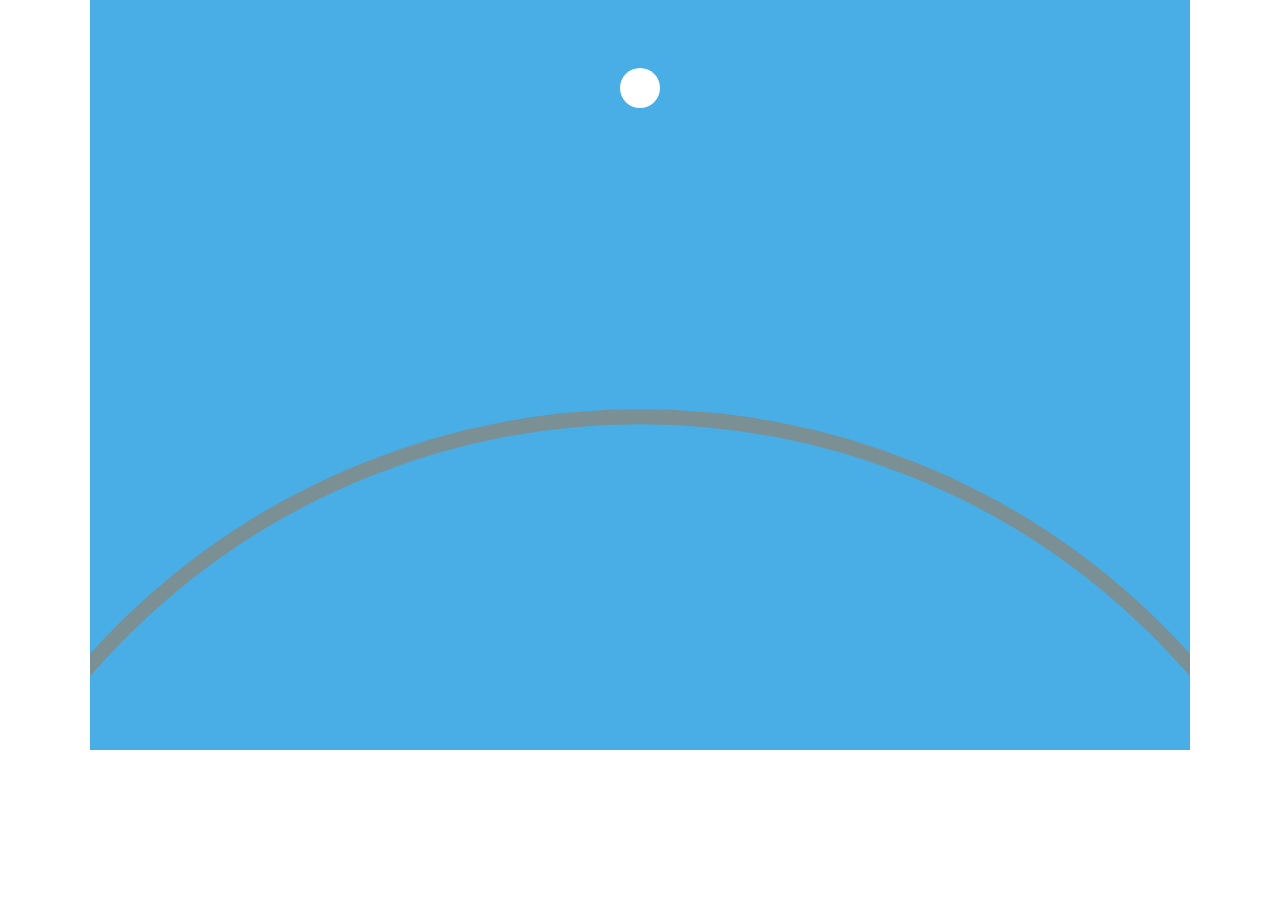
==== platform.html @ 8191cdad "Update platform.html" ====
<!DOCTYPE html>
<html>
  <head>
    <meta charset="utf-8">
    <title>Sunset</title>
    <style>
      * { padding: 0; margin: 0; }
      canvas { display: block; margin: 0 auto; }
    </style>
  </head>
  <body>
    <canvas id="myCanvas" width="1100" height="750"></canvas>
    <script>
      var canvas = document.getElementById("myCanvas");
      var ctx = canvas.getContext("2d");
      var canvasWidth = 1100;
      var canvasHeight = 750;

      var sunRad = 20;
      var sunX = canvasWidth / 2;
      var sunY = sunRad;
      var sunset = 0;

      var gameOver = false;

      function getRandomInt(min, max) {
        min = Math.ceil(min);
        max = Math.floor(max);
        return Math.floor(Math.random() * (max - min)) + min;
      }

      function distance(x1, y1, x2, y2) {
        return Math.sqrt( (x1-x2)*(x1-x2) + (y1-y2)*(y1-y2) );
      }

      var stars = [];
      var twinkle = 0;
      var falling = 0;
      for (let star = 0; star < 800; star++) {
        let starX = getRandomInt(0, canvasWidth);
        let starY = getRandomInt(-canvasHeight, 2 * canvasHeight / 3);
        let starRad = getRandomInt(1,3);
        let starSpeed = getRandomInt(4,15);
        stars.push([starX, starY, starRad, starSpeed]);
      }

      var red = 85;
      var green = 200;
      var blue = 255;

      function draw() {

        sunset += 1;

        if (sunset === 5 && blue > 40) {
          red -= 1;
          green -= 2;
          blue -= 2;
          sunset = 0;
        }

        if (sunY < (800)) {
          sunY += 1;
        } else {
          gameOver = true;
        }

        ctx.fillStyle = `rgb(${red},${green},${blue})`;
        ctx.fillRect(0,0,canvasWidth,canvasHeight);
        //
        // ctx.fillStyle = "rgb(6,76,6)";
        // ctx.fillRect(0,400,900,200);

        // for (let x = (sunX - 150); x < (sunX + 150); x++) {
        //   for (let y = (sunY - 150); y < (sunY + 150); y++) {
        //     dist = Math.ceil(distance(sunX, sunY, x, y));
        //     ctx.fillStyle = `rgb(${red - dist + 150},${green},${blue})`;
        //     ctx.fillRect(x,y,1,1)
        //   }
        // }

        // for (let dist = 300; dist >= 0; dist--) {

        // ctx.fillStyle = "purple";
        // ctx.beginPath();
        // ctx.arc(sunX, sunY, 502, 0, 2 * Math.PI);
        // ctx.fill();
        if (blue < 150) {

          twinkle += 1;

          if (twinkle === 20 && !gameOver) {
            // for (let num = 0; num < 2; num++) {
              let idx = getRandomInt(0,stars.length);
              if (stars[idx][2] === 0) {
                stars[idx][2] = 1;
              } else if (stars[idx][2] === 1) {
                stars[idx][2] = getRandomInt(0,3);
              } else if (stars[idx][2] === 2) {
                stars[idx][2] = 1;
              }
            // }
            twinkle = 0;
          }

          stars.forEach((star) => {
            // let stardist = distance(star[0],star[1],sunX, sunY);
            // ctx.fillStyle = `rgba(255,255,255,${stardist/1000})`;
            ctx.fillStyle = "white";
            ctx.beginPath();
            ctx.arc(star[0], star[1], star[2], 0, 2 * Math.PI);
            ctx.fill();
          });
        }

        let dist = 450;
        let tempRed;
        let tempGreen;
        
        while (dist >= 0 && (tempRed - 5 > red && tempGreen - 5 > green)) {

          let tempRed = red - dist + Math.floor(300*sunY/500);
          if (tempRed < red) {
            tempRed = red;
          }
          let tempGreen = green - dist + Math.floor(175*sunY/500);
          if (tempGreen < green) {
            tempGreen = green;
          }
          // let tempBlue = blue + dist + Math.floor(200*sunY/500);
          // if (tempBlue < blue) {
          //   tempBlue = blue;
          // }
          ctx.fillStyle = `rgb(${tempRed},${tempGreen},${blue})`;
          ctx.beginPath();
          ctx.arc(sunX, sunY, dist, 0, 2 * Math.PI);
          ctx.fill();

          dist -= 3;
        }

        ctx.fillStyle = "white";
        ctx.beginPath();
        ctx.arc(sunX, sunY, sunRad, 0, 2 * Math.PI);
        ctx.fill();

        if (gameOver && twinkle > 500) {
          // stars[falling][1] += 15;
          // if (stars[falling][1] > canvasHeight + 5) {
          //   falling += 1;
          // }
          stars.forEach((star) => {
            star[1] += star[3];
          });
        }

        ctx.strokeStyle = "#7b9095";
        ctx.lineWidth = 15;
        ctx.beginPath();
        ctx.arc(canvasWidth / 2, canvasHeight + 400, canvasWidth * 2/3, Math.PI, 2 * Math.PI)
        ctx.stroke();
      }

      setInterval(draw, 10);

    </script>
  </body>
</html>
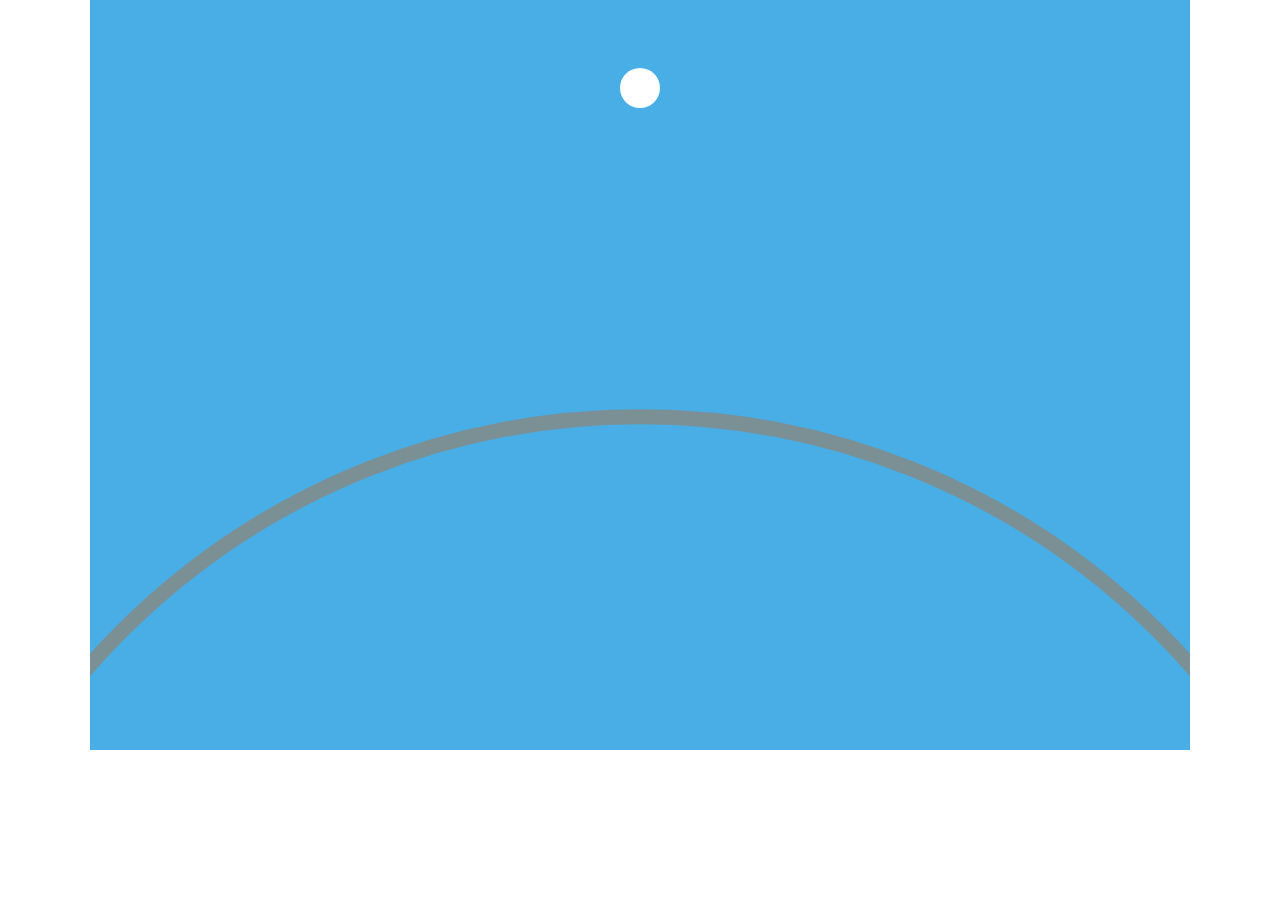
==== commit 7cc6102a: "Update platform.html" ====
--- a/platform.html
+++ b/platform.html
@@ -114,16 +114,16 @@
         }
 
         let dist = 450;
-        let tempRed;
-        let tempGreen;
+        let tempRed = 255;
+        let tempGreen = 255;
         
         while (dist >= 0 && (tempRed - 5 > red && tempGreen - 5 > green)) {
 
-          let tempRed = red - dist + Math.floor(300*sunY/500);
+          tempRed = red - dist + Math.floor(300*sunY/500);
           if (tempRed < red) {
             tempRed = red;
           }
-          let tempGreen = green - dist + Math.floor(175*sunY/500);
+          tempGreen = green - dist + Math.floor(175*sunY/500);
           if (tempGreen < green) {
             tempGreen = green;
           }
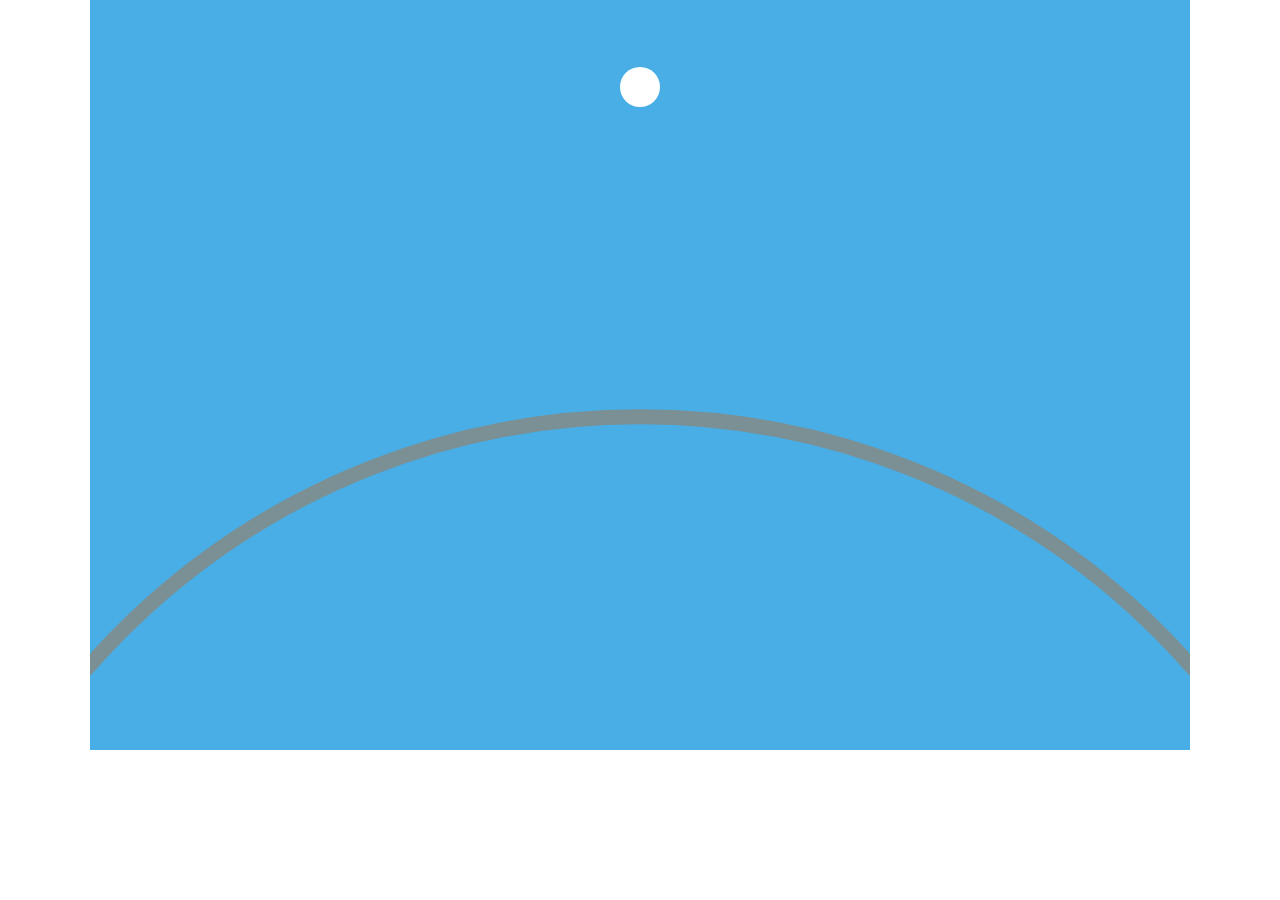
==== commit 9f1108ed: "Update platform.html" ====
--- a/platform.html
+++ b/platform.html
@@ -48,6 +48,16 @@
       var green = 200;
       var blue = 255;
 
+      function skyColored(r, g) {
+        let redDiff = Math.abs(red - r);
+        let greenDiff = Math.abs(green - g);
+        if (redDiff > 5 && greenDiff > 5) {
+          return false;
+        } else {
+          return true;
+        }
+      }
+      
       function draw() {
 
         sunset += 1;
@@ -117,7 +127,7 @@
         let tempRed = 255;
         let tempGreen = 255;
         
-        while (dist >= 0 && (tempRed - 5 > red && tempGreen - 5 > green)) {
+        while (dist >= 0 && !skyColored(tempRed, tempGreen)) {
 
           tempRed = red - dist + Math.floor(300*sunY/500);
           if (tempRed < red) {
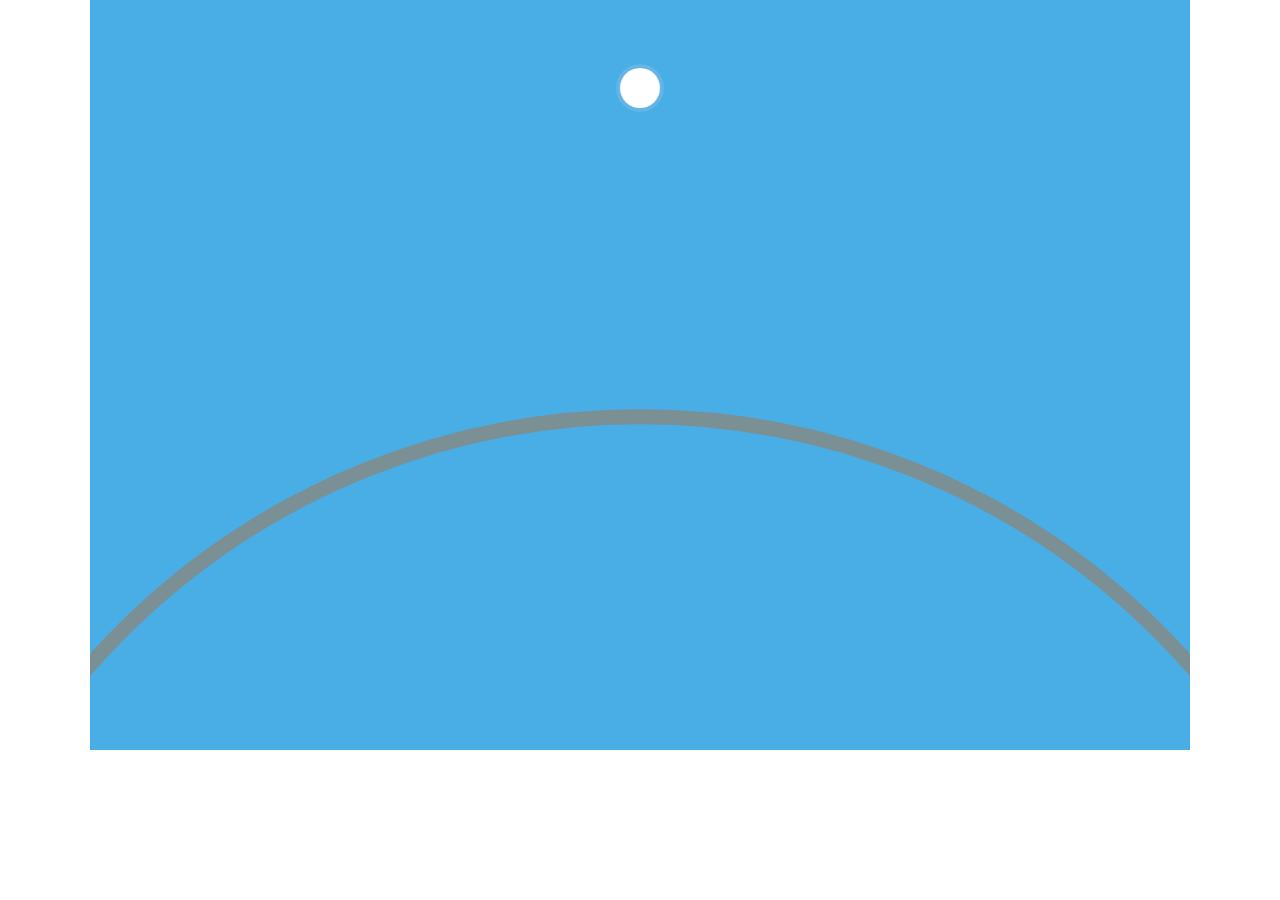
==== commit 2586d7c1: "Update platform.html" ====
--- a/platform.html
+++ b/platform.html
@@ -127,7 +127,7 @@
         let tempRed = 255;
         let tempGreen = 255;
         
-        while (dist >= 0 && !skyColored(tempRed, tempGreen)) {
+        while (dist >= 0) {
 
           tempRed = red - dist + Math.floor(300*sunY/500);
           if (tempRed < red) {
@@ -141,10 +141,12 @@
           // if (tempBlue < blue) {
           //   tempBlue = blue;
           // }
-          ctx.fillStyle = `rgb(${tempRed},${tempGreen},${blue})`;
-          ctx.beginPath();
-          ctx.arc(sunX, sunY, dist, 0, 2 * Math.PI);
-          ctx.fill();
+          if (!skyColored(tempRed, tempGreen)) {
+            ctx.fillStyle = `rgb(${tempRed},${tempGreen},${blue})`;
+            ctx.beginPath();
+            ctx.arc(sunX, sunY, dist, 0, 2 * Math.PI);
+            ctx.fill();
+          }
 
           dist -= 3;
         }
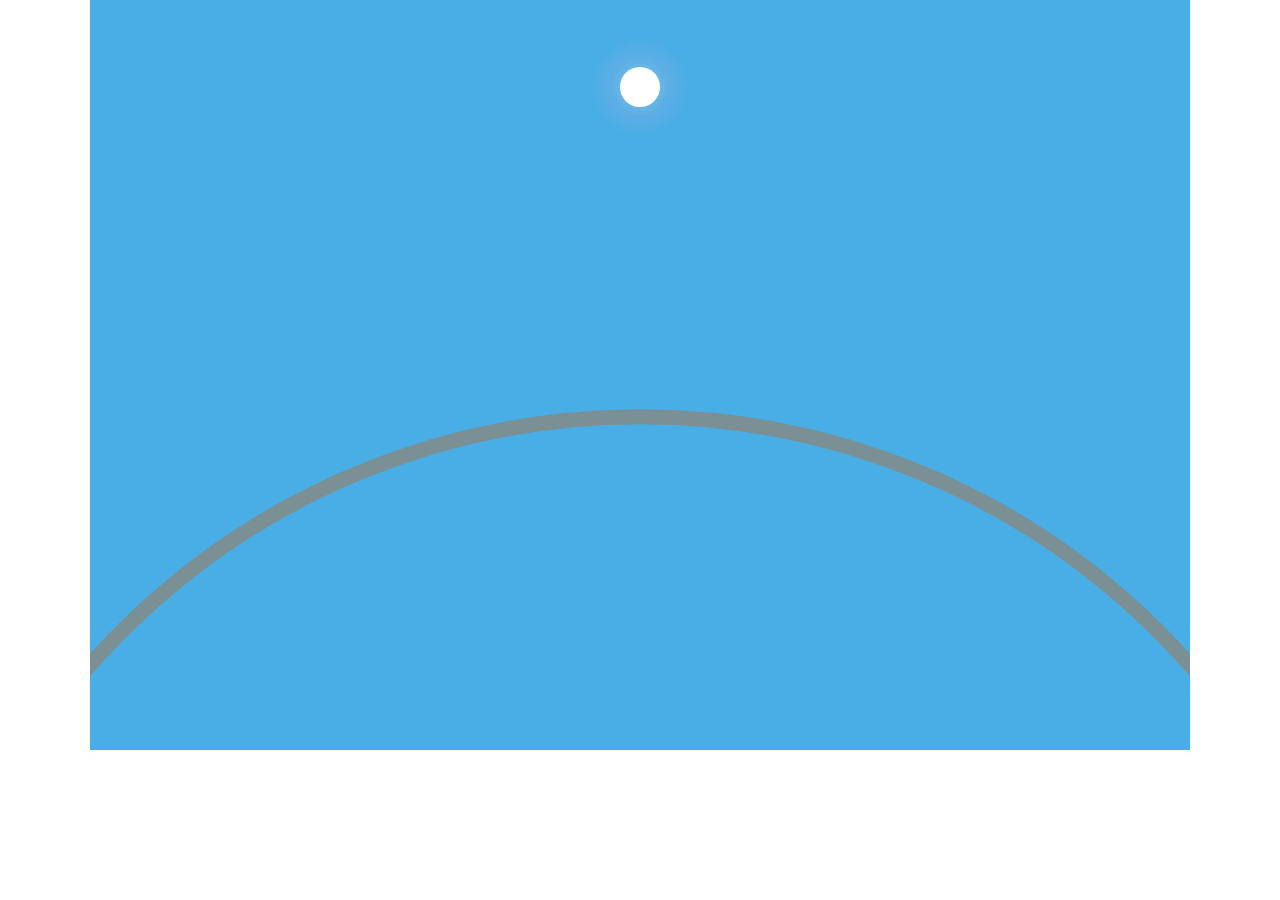
==== commit b21d3f65: "Update platform.html" ====
--- a/platform.html
+++ b/platform.html
@@ -51,10 +51,10 @@
       function skyColored(r, g) {
         let redDiff = Math.abs(red - r);
         let greenDiff = Math.abs(green - g);
-        if (redDiff > 5 && greenDiff > 5) {
+        if (redDiff === 0 && greenDiff === 0) {
+          return true;
+        } else {
           return false;
-        } else {
-          return true;
         }
       }
       
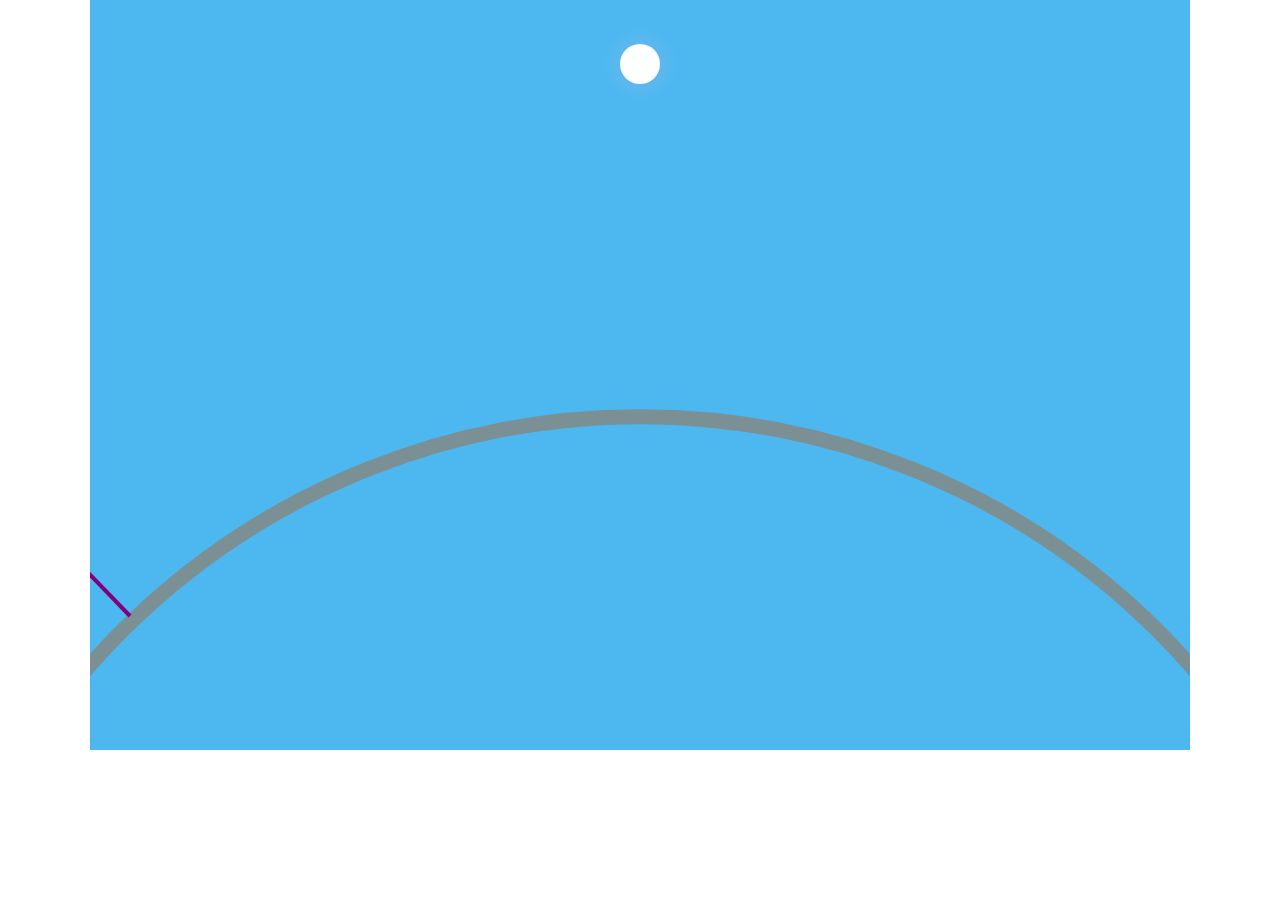
==== commit 1912490c: "Changed JS game" ====
--- a/platform.html
+++ b/platform.html
@@ -21,12 +21,35 @@
       var sunY = sunRad;
       var sunset = 0;
 
+      var dudeX = 40;
+      var dudeHeight = 75;
+      var dudeDx = 1;
+      var walkSpeed = 2;
+
+      var rightPressed = false;
+      var leftPressed = false;
+      var upPressed = false;
+      var downPressed = false;
+      var spacePressed = false;
+
+      var jumping = false;
+      var jumpHeight = 0;
+      var jumpSpeed = 2;
+      var maxJump = 80;
+
+      var gameStarting = true;
       var gameOver = false;
 
       function getRandomInt(min, max) {
         min = Math.ceil(min);
         max = Math.floor(max);
         return Math.floor(Math.random() * (max - min)) + min;
+      }
+
+      function negOrPos() {
+        let nums = [-1, 1];
+        let idx = getRandomInt(0,2);
+        return nums[idx];
       }
 
       function distance(x1, y1, x2, y2) {
@@ -38,10 +61,11 @@
       var falling = 0;
       for (let star = 0; star < 800; star++) {
         let starX = getRandomInt(0, canvasWidth);
-        let starY = getRandomInt(-canvasHeight, 2 * canvasHeight / 3);
+        let starY = getRandomInt(-canvasHeight, canvasHeight);
         let starRad = getRandomInt(1,3);
-        let starSpeed = getRandomInt(4,15);
-        stars.push([starX, starY, starRad, starSpeed]);
+        let dX = getRandomInt(8,15) * negOrPos();
+        let dY = getRandomInt(2,5) * negOrPos();
+        stars.push({starX: starX, starY: starY, starRad: starRad, dX: dX, dY: dY});
       }
 
       var red = 85;
@@ -57,7 +81,7 @@
           return false;
         }
       }
-      
+
       function draw() {
 
         sunset += 1;
@@ -69,11 +93,11 @@
           sunset = 0;
         }
 
-        if (sunY < (800)) {
+        // if (sunY < (800)) {
           sunY += 1;
-        } else {
-          gameOver = true;
-        }
+        // } // else {
+        //   gameOver = true;
+        // }
 
         ctx.fillStyle = `rgb(${red},${green},${blue})`;
         ctx.fillRect(0,0,canvasWidth,canvasHeight);
@@ -99,16 +123,18 @@
 
           twinkle += 1;
 
-          if (twinkle === 20 && !gameOver) {
+          if (twinkle === 3 && !gameOver) {
             // for (let num = 0; num < 2; num++) {
               let idx = getRandomInt(0,stars.length);
-              if (stars[idx][2] === 0) {
-                stars[idx][2] = 1;
-              } else if (stars[idx][2] === 1) {
-                stars[idx][2] = getRandomInt(0,3);
-              } else if (stars[idx][2] === 2) {
-                stars[idx][2] = 1;
+              let star = stars[idx];
+              if (star.starRad === 0) {
+                star.starRad = 1;
+              } else if (star.starRad === 1) {
+                star.starRad = getRandomInt(0,3);
+              } else if (star.starRad === 2) {
+                star.starRad = 1;
               }
+
             // }
             twinkle = 0;
           }
@@ -118,7 +144,7 @@
             // ctx.fillStyle = `rgba(255,255,255,${stardist/1000})`;
             ctx.fillStyle = "white";
             ctx.beginPath();
-            ctx.arc(star[0], star[1], star[2], 0, 2 * Math.PI);
+            ctx.arc(star.starX, star.starY, star.starRad, 0, 2 * Math.PI);
             ctx.fill();
           });
         }
@@ -126,7 +152,8 @@
         let dist = 450;
         let tempRed = 255;
         let tempGreen = 255;
-        
+        let trans = 0.03;
+
         while (dist >= 0) {
 
           tempRed = red - dist + Math.floor(300*sunY/500);
@@ -142,13 +169,16 @@
           //   tempBlue = blue;
           // }
           if (!skyColored(tempRed, tempGreen)) {
-            ctx.fillStyle = `rgb(${tempRed},${tempGreen},${blue})`;
+            ctx.fillStyle = `rgba(${tempRed},${tempGreen},${blue}, ${trans})`;
             ctx.beginPath();
             ctx.arc(sunX, sunY, dist, 0, 2 * Math.PI);
             ctx.fill();
           }
 
           dist -= 3;
+          if (trans < 1) {
+            trans += 0.03;
+          }
         }
 
         ctx.fillStyle = "white";
@@ -156,24 +186,140 @@
         ctx.arc(sunX, sunY, sunRad, 0, 2 * Math.PI);
         ctx.fill();
 
-        if (gameOver && twinkle > 500) {
-          // stars[falling][1] += 15;
-          // if (stars[falling][1] > canvasHeight + 5) {
-          //   falling += 1;
-          // }
-          stars.forEach((star) => {
-            star[1] += star[3];
-          });
-        }
+        // if (gameOver && twinkle > 500) {
+        //   // stars[falling][1] += 15;
+        //   // if (stars[falling][1] > canvasHeight + 5) {
+        //   //   falling += 1;
+        //   // }
+        //   stars.forEach((star) => {
+        //     // star.starX += star.dX;
+        //     // star.starY += star.dY;
+        //     if (star.starX > canvasWidth / 2) {
+        //       star.starX -= 1;
+        //     } else if (star.starX < canvasWidth / 2) {
+        //       star.starX += 1;
+        //     }
+        //     if (star.starY > sunRad) {
+        //       star.starY -= 1;
+        //     } else if (star.starY < sunRad) {
+        //       star.starY += 1;
+        //     }
+        //   });
+        // }
+
+        let bridgeX = canvasWidth / 2;
+        let bridgeY = canvasHeight + 400;
+        let bridgeRad = canvasWidth * 2/3;
 
         ctx.strokeStyle = "#7b9095";
         ctx.lineWidth = 15;
         ctx.beginPath();
-        ctx.arc(canvasWidth / 2, canvasHeight + 400, canvasWidth * 2/3, Math.PI, 2 * Math.PI)
+        ctx.arc(bridgeX, bridgeY, bridgeRad, Math.PI, 2 * Math.PI)
         ctx.stroke();
-      }
-
-      setInterval(draw, 10);
+
+        let translatedX = 0;
+        if (dudeX < bridgeX) {
+          translatedX = -(bridgeX - dudeX);
+        } else if (dudeX > bridgeX) {
+          translatedX = dudeX - bridgeX;
+        }
+
+        let dudeAngle = Math.PI - Math.acos(translatedX / bridgeRad);
+        let dudeXDraw = dudeX;
+
+        // change dudeX to account for jump
+
+        // if (dudeX > Math.floor(canvasWidth / 2)) {
+        //   dudeXDraw += jumpHeight;
+        // } else if (dudeX < Math.floor(canvasWidth / 2)) {
+        //   dudeXDraw -= jumpHeight;
+        // }
+
+        let dudeY = bridgeY - Math.floor(bridgeRad * Math.sin(dudeAngle)) - jumpHeight - 8;
+
+        ctx.strokeStyle = "purple";
+        ctx.lineWidth = 4;
+        ctx.beginPath();
+        ctx.moveTo(dudeX, dudeY);
+        ctx.lineTo(dudeX - dudeHeight * Math.cos(dudeAngle), dudeY - dudeHeight * Math.sin(dudeAngle));
+        ctx.stroke();
+
+        // if (gameStarting) {
+        //   dudeX += dudeDx;
+        // }
+
+        // walking logic
+
+        if (leftPressed) {
+          dudeX -= walkSpeed;
+        } else if (rightPressed) {
+          dudeX += walkSpeed;
+        }
+
+        // boundaries on where avatar can walk
+
+        if (dudeX > canvasWidth - 40) {
+          dudeX = canvasWidth - 40;
+        } else if (dudeX < 40) {
+          dudeX = 40;
+        }
+
+        // jumping logic
+
+        if (spacePressed) {
+          jumping = true;
+        }
+
+        if (jumping && jumpHeight < maxJump) {
+          jumpHeight += jumpSpeed;
+        } else if (jumping && jumpHeight === maxJump) {
+          jumping = false;
+        } else if (!jumping && jumpHeight > 0) {
+          jumpHeight -= 2 * jumpSpeed;
+        }
+
+      }
+
+
+      function keyDownHandler(e) {
+        if(e.keyCode == 39) {
+          rightPressed = true;
+        }
+        else if(e.keyCode == 37) {
+          leftPressed = true;
+        }
+        else if(e.keyCode == 38) {
+          upPressed = true;
+        }
+        else if(e.keyCode == 40) {
+          downPressed = true;
+        }
+        else if(e.keyCode == 32) {
+          spacePressed = true;
+        }
+      }
+
+      function keyUpHandler(e) {
+        if(e.keyCode == 39) {
+          rightPressed = false;
+        }
+        else if(e.keyCode == 37) {
+          leftPressed = false;
+        }
+        else if(e.keyCode == 38) {
+          upPressed = false;
+        }
+        else if(e.keyCode == 40) {
+          downPressed = false;
+        }
+        else if(e.keyCode == 32) {
+          spacePressed = false;
+        }
+      }
+
+      document.addEventListener("keydown", keyDownHandler, false);
+      document.addEventListener("keyup", keyUpHandler, false);
+      setInterval(draw, 15);
 
     </script>
   </body>
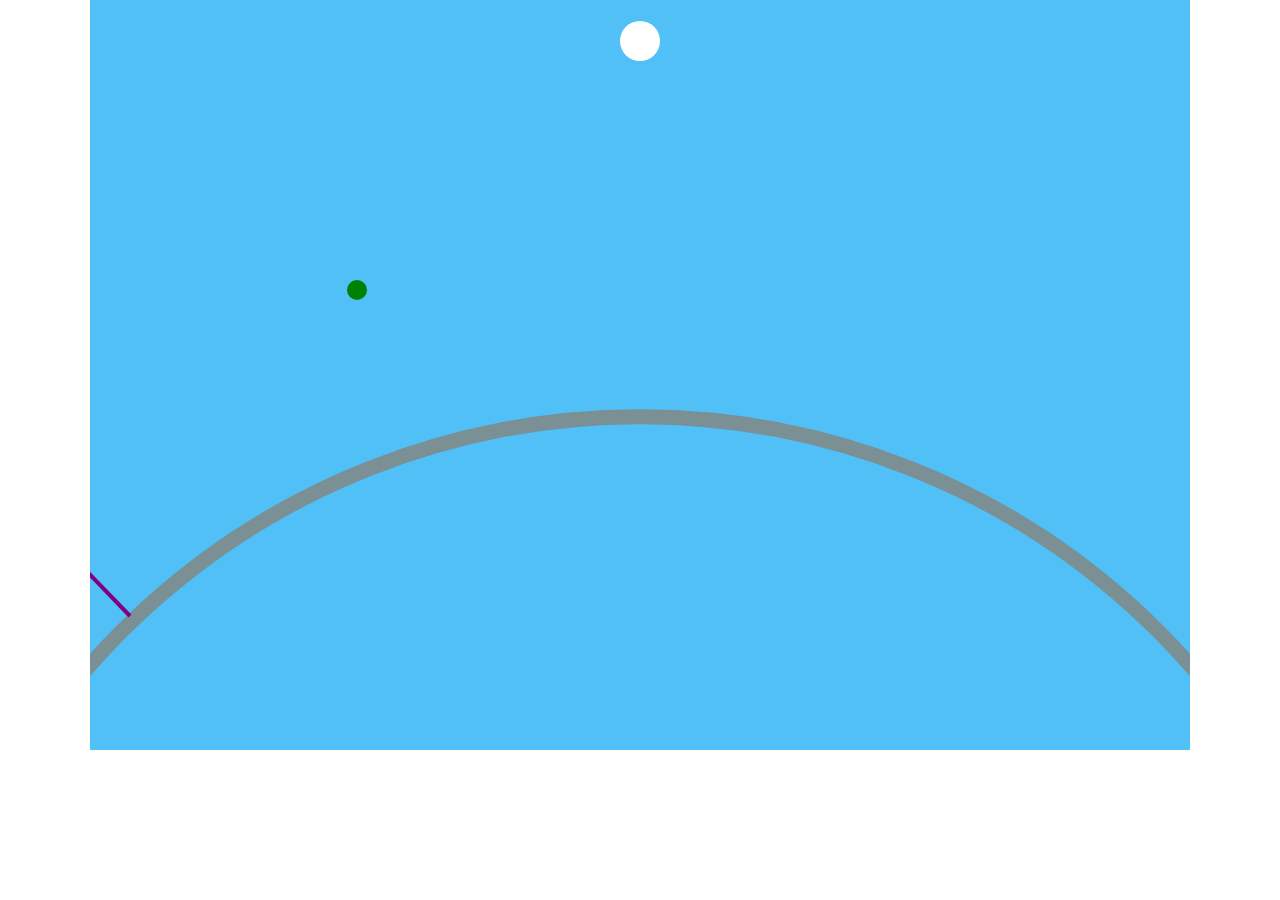
==== commit 63919fcd: "Added asteroids to sunset game" ====
--- a/platform.html
+++ b/platform.html
@@ -21,6 +21,17 @@
       var sunY = sunRad;
       var sunset = 0;
 
+      var bridgeX = canvasWidth / 2;
+      var bridgeY = canvasHeight + 400;
+      var bridgeRad = canvasWidth * 2/3;
+
+      var asteroidColors = ["red", "orange", "yellow", "green", "blue", "purple"];
+      var asteroidSpeed = 15;
+      var asteroidRad = 10;
+      var asteroidX = getRandomInt(0, canvasWidth);
+      var asteroidY = -1 * asteroidRad;
+      var asteroidCol = asteroidColors[getRandomInt(0, asteroidColors.length)];
+
       var dudeX = 40;
       var dudeHeight = 75;
       var dudeDx = 1;
@@ -34,8 +45,11 @@
 
       var jumping = false;
       var jumpHeight = 0;
-      var jumpSpeed = 2;
+      var jumpSpeed = 3;
       var maxJump = 80;
+
+      var maxTime = 15;
+      var time = maxTime;
 
       var gameStarting = true;
       var gameOver = false;
@@ -207,10 +221,6 @@
         //   });
         // }
 
-        let bridgeX = canvasWidth / 2;
-        let bridgeY = canvasHeight + 400;
-        let bridgeRad = canvasWidth * 2/3;
-
         ctx.strokeStyle = "#7b9095";
         ctx.lineWidth = 15;
         ctx.beginPath();
@@ -244,6 +254,25 @@
         ctx.lineTo(dudeX - dudeHeight * Math.cos(dudeAngle), dudeY - dudeHeight * Math.sin(dudeAngle));
         ctx.stroke();
 
+        ctx.fillStyle = asteroidCol;
+        ctx.beginPath();
+        ctx.arc(asteroidX, asteroidY, asteroidRad, 0, 2 * Math.PI);
+        ctx.fill();
+
+        asteroidY += asteroidSpeed;
+
+        if (asteroidY > canvasHeight + asteroidRad) {
+          asteroidX = getRandomInt(0, canvasWidth);
+          asteroidY = -asteroidRad;
+          asteroidCol = asteroidColors[getRandomInt(0, asteroidColors.length)];
+        }
+
+        // put this back in once I fix time rendering
+
+        // ctx.fillStyle = "#7b9095";
+        // ctx.font = "30px serif";
+        // ctx.fillText(`${timeString()}`, 40, 60);
+
         // if (gameStarting) {
         //   dudeX += dudeDx;
         // }
@@ -260,8 +289,10 @@
 
         if (dudeX > canvasWidth - 40) {
           dudeX = canvasWidth - 40;
+          // starMove("right");
         } else if (dudeX < 40) {
           dudeX = 40;
+          // starMove("left");
         }
 
         // jumping logic
@@ -270,16 +301,41 @@
           jumping = true;
         }
 
-        if (jumping && jumpHeight < maxJump) {
+        // if (jumping && jumpHeight < maxJump) {
+        //   jumpHeight += jumpSpeed;
+        // } else if (jumping && jumpHeight === maxJump) {
+        //   jumping = false;
+        // } else if (!jumping && jumpHeight > 0) {
+        //   jumpHeight -= 2 * jumpSpeed;
+        // }
+
+        // jump height proportional to length of time space bar pressed
+
+        if (spacePressed && jumpHeight < maxJump) {
           jumpHeight += jumpSpeed;
-        } else if (jumping && jumpHeight === maxJump) {
-          jumping = false;
-        } else if (!jumping && jumpHeight > 0) {
+        } else if (!spacePressed && jumpHeight > 0) {
           jumpHeight -= 2 * jumpSpeed;
         }
 
       }
 
+      // function starMove(direction) {
+      //   if (direction === "left") {
+      //     stars.forEach((star) => {
+      //       star.starX -= 1;
+      //       let translatedX = 0;
+      //       if (star.starX < bridgeX) {
+      //         translatedX = -(bridgeX - star.starX);
+      //       } else if (star.starX > bridgeX) {
+      //         translatedX = star.starX - bridgeX;
+      //       }
+      //       let starAngle = Math.PI - Math.acos(translatedX / bridgeRad);
+      //       star.starY = bridgeY - Math.floor(bridgeRad * Math.sin(starAngle));
+      //     });
+      //   } else if (direction === "right") {
+      //
+      //   }
+      // }
 
       function keyDownHandler(e) {
         if(e.keyCode == 39) {
@@ -317,9 +373,36 @@
         }
       }
 
+      function timeTick() {
+        if (time > 0) {
+          time -= 1;
+        }
+      }
+
+      function timeString() {
+        let mins = Math.floor(time / 60);
+        let secs = time - (mins * 60);
+        if (mins === 0) {
+
+
+          mins = "00";
+        } else {
+          mins = `0${mins}`;
+        }
+        if (secs === 0) {
+          secs = "00";
+        } else if (secs < 10) {
+          secs = `0${mins}`;
+        } else if (secs > 10) {
+          secs = `${secs}`;
+        }
+        return `${mins}:${secs}`;
+      }
+
       document.addEventListener("keydown", keyDownHandler, false);
       document.addEventListener("keyup", keyUpHandler, false);
-      setInterval(draw, 15);
+      setInterval(draw, 30);
+      setInterval(timeTick, 1000);
 
     </script>
   </body>
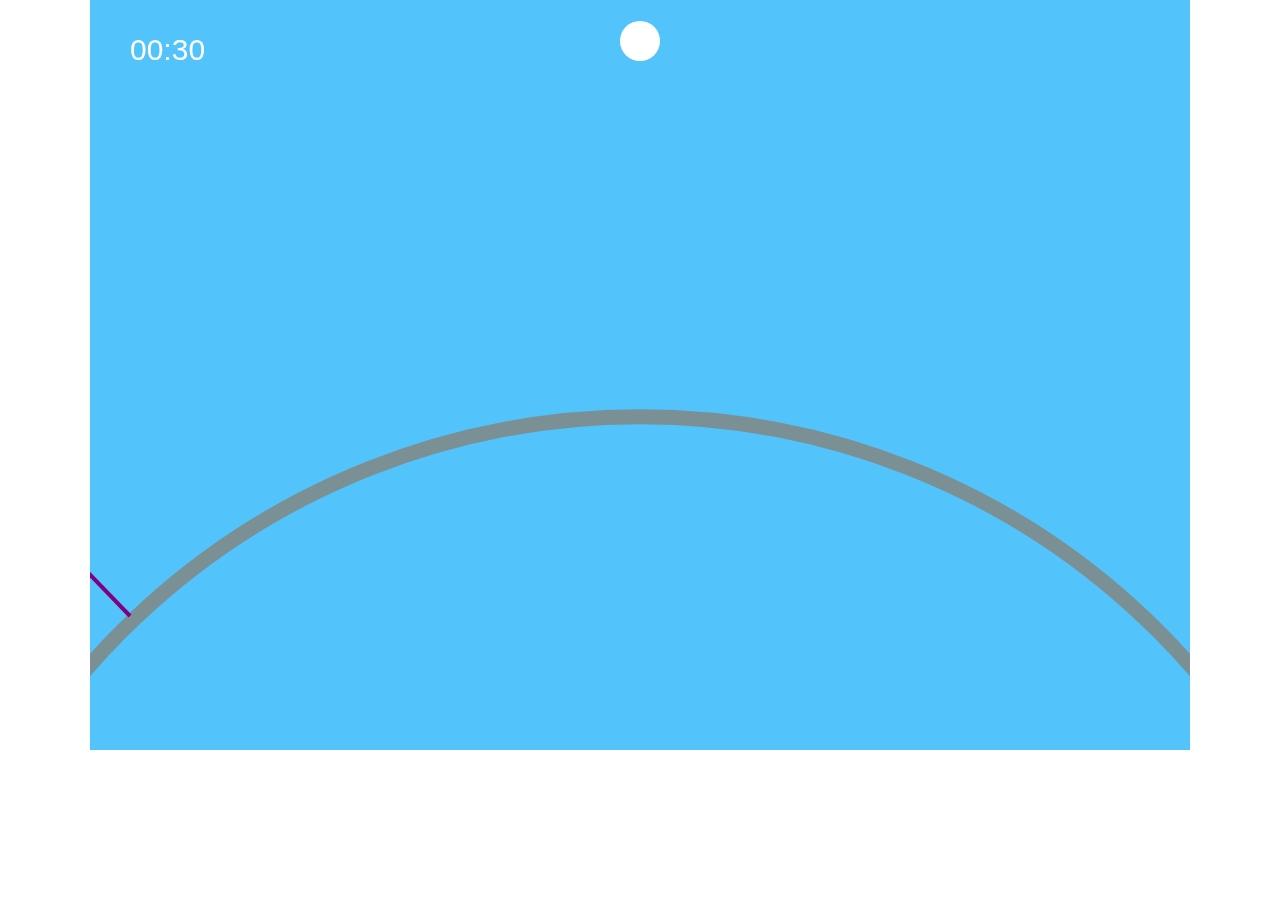
==== commit 63590c10: "Changed platform game" ====
--- a/platform.html
+++ b/platform.html
@@ -21,18 +21,60 @@
       var sunY = sunRad;
       var sunset = 0;
 
+      var asteroidColors = ["red", "orange", "yellow", "green", "blue", "purple"];
+      var asteroidSpeed = 20;
+      var asteroidRad = 10;
+      var asteroidPush = 60;
+      var asteroids = [];
+
+      function asteroidConstructor() {
+        if (sunY < canvasHeight) {
+          let asteroidX = getRandomInt(0, canvasWidth);
+          let asteroidY = -1 * asteroidRad;
+          // let asteroidCol = asteroidColors[getRandomInt(0, asteroidColors.length)];
+          let asteroidCol = "#292e37";
+          let asteroidCollisionPoint = bridgeCollisionPoint(asteroidX);
+          let asteroidFalling = true;
+          let asteroidRolling = false;
+          asteroids.push({X: asteroidX, Y: asteroidY, color: asteroidCol,
+            collisionPoint: asteroidCollisionPoint, falling: asteroidFalling, rolling: asteroidRolling});
+        }
+      }
+
       var bridgeX = canvasWidth / 2;
       var bridgeY = canvasHeight + 400;
       var bridgeRad = canvasWidth * 2/3;
-
-      var asteroidColors = ["red", "orange", "yellow", "green", "blue", "purple"];
-      var asteroidSpeed = 15;
-      var asteroidRad = 10;
-      var asteroidX = getRandomInt(0, canvasWidth);
-      var asteroidY = -1 * asteroidRad;
-      var asteroidCol = asteroidColors[getRandomInt(0, asteroidColors.length)];
-
-      var dudeX = 40;
+      var bridgeHeight = Math.floor(bridgeRad + asteroidRad);
+
+      var stars = [];
+      var numStars = 800;
+      var twinkle = 0;
+      var starsOut = 0;
+
+      for (let star = 0; star < numStars; star++) {
+        let starX = getRandomInt(0, canvasWidth);
+        let starY = getRandomInt(-canvasHeight, canvasHeight);
+        let starRad = getRandomInt(1,3);
+        stars.push({starX: starX, starY: starY, starRad: starRad});
+      }
+
+      var red = 85;
+      var green = 200;
+      var blue = 255;
+
+      var maxTime = 30;
+      var time = maxTime;
+      var minsAndSecs;
+      timeString();
+
+      var gameOver = false;
+      var gameWon = false;
+      var gameLost = false;
+      var endMargin = 40;
+      var endPoint = canvasWidth - endMargin;
+
+      var dudeX = endMargin;
+      var dudeY;
       var dudeHeight = 75;
       var dudeDx = 1;
       var walkSpeed = 2;
@@ -48,43 +90,19 @@
       var jumpSpeed = 3;
       var maxJump = 80;
 
-      var maxTime = 15;
-      var time = maxTime;
-
-      var gameStarting = true;
-      var gameOver = false;
-
       function getRandomInt(min, max) {
         min = Math.ceil(min);
         max = Math.floor(max);
         return Math.floor(Math.random() * (max - min)) + min;
       }
 
-      function negOrPos() {
-        let nums = [-1, 1];
-        let idx = getRandomInt(0,2);
-        return nums[idx];
-      }
-
       function distance(x1, y1, x2, y2) {
         return Math.sqrt( (x1-x2)*(x1-x2) + (y1-y2)*(y1-y2) );
       }
 
-      var stars = [];
-      var twinkle = 0;
-      var falling = 0;
-      for (let star = 0; star < 800; star++) {
-        let starX = getRandomInt(0, canvasWidth);
-        let starY = getRandomInt(-canvasHeight, canvasHeight);
-        let starRad = getRandomInt(1,3);
-        let dX = getRandomInt(8,15) * negOrPos();
-        let dY = getRandomInt(2,5) * negOrPos();
-        stars.push({starX: starX, starY: starY, starRad: starRad, dX: dX, dY: dY});
-      }
-
-      var red = 85;
-      var green = 200;
-      var blue = 255;
+      function bridgeCollisionPoint(astX) {
+        return -1 * Math.floor(Math.sqrt( (bridgeHeight*bridgeHeight) - ((astX-bridgeX)*(astX-bridgeX)) ) - bridgeY);
+      }
 
       function skyColored(r, g) {
         let redDiff = Math.abs(red - r);
@@ -96,71 +114,63 @@
         }
       }
 
+      function collisionChecker() {
+        asteroids.forEach((asteroid) => {
+          if ((Math.floor(distance(asteroid.X, asteroid.Y, dudeX, dudeY)) + 2) < asteroidRad) {
+            dudeX -= asteroidPush;
+          }
+        });
+      }
+
       function draw() {
 
         sunset += 1;
 
-        if (sunset === 5 && blue > 40) {
+        if (sunset === 8 && blue > 40) {
           red -= 1;
           green -= 2;
           blue -= 2;
           sunset = 0;
         }
 
-        // if (sunY < (800)) {
+        if (sunY < canvasHeight) {
           sunY += 1;
-        // } // else {
-        //   gameOver = true;
-        // }
+        } else {
+          sunY += 2;
+        }
 
         ctx.fillStyle = `rgb(${red},${green},${blue})`;
         ctx.fillRect(0,0,canvasWidth,canvasHeight);
-        //
-        // ctx.fillStyle = "rgb(6,76,6)";
-        // ctx.fillRect(0,400,900,200);
-
-        // for (let x = (sunX - 150); x < (sunX + 150); x++) {
-        //   for (let y = (sunY - 150); y < (sunY + 150); y++) {
-        //     dist = Math.ceil(distance(sunX, sunY, x, y));
-        //     ctx.fillStyle = `rgb(${red - dist + 150},${green},${blue})`;
-        //     ctx.fillRect(x,y,1,1)
-        //   }
-        // }
-
-        // for (let dist = 300; dist >= 0; dist--) {
-
-        // ctx.fillStyle = "purple";
-        // ctx.beginPath();
-        // ctx.arc(sunX, sunY, 502, 0, 2 * Math.PI);
-        // ctx.fill();
+
+
         if (blue < 150) {
 
           twinkle += 1;
-
-          if (twinkle === 3 && !gameOver) {
-            // for (let num = 0; num < 2; num++) {
-              let idx = getRandomInt(0,stars.length);
-              let star = stars[idx];
-              if (star.starRad === 0) {
-                star.starRad = 1;
-              } else if (star.starRad === 1) {
-                star.starRad = getRandomInt(0,3);
-              } else if (star.starRad === 2) {
-                star.starRad = 1;
-              }
-
-            // }
+          // this will break unless numStars is even!!!
+          if (starsOut < numStars) {
+            starsOut += 2;
+          }
+
+          if (twinkle === 3) {
+            let idx = getRandomInt(0,stars.length);
+            let star = stars[idx];
+            if (star.starRad === 0) {
+              star.starRad = 1;
+            } else if (star.starRad === 1) {
+              star.starRad = getRandomInt(0,3);
+            } else if (star.starRad === 2) {
+              star.starRad = 1;
+            }
             twinkle = 0;
           }
 
-          stars.forEach((star) => {
-            // let stardist = distance(star[0],star[1],sunX, sunY);
-            // ctx.fillStyle = `rgba(255,255,255,${stardist/1000})`;
+          for (let starIdx = 0; starIdx < starsOut; starIdx ++) {
+            let star = stars[starIdx];
             ctx.fillStyle = "white";
             ctx.beginPath();
             ctx.arc(star.starX, star.starY, star.starRad, 0, 2 * Math.PI);
             ctx.fill();
-          });
+          }
         }
 
         let dist = 450;
@@ -174,14 +184,12 @@
           if (tempRed < red) {
             tempRed = red;
           }
+
           tempGreen = green - dist + Math.floor(175*sunY/500);
           if (tempGreen < green) {
             tempGreen = green;
           }
-          // let tempBlue = blue + dist + Math.floor(200*sunY/500);
-          // if (tempBlue < blue) {
-          //   tempBlue = blue;
-          // }
+
           if (!skyColored(tempRed, tempGreen)) {
             ctx.fillStyle = `rgba(${tempRed},${tempGreen},${blue}, ${trans})`;
             ctx.beginPath();
@@ -200,26 +208,6 @@
         ctx.arc(sunX, sunY, sunRad, 0, 2 * Math.PI);
         ctx.fill();
 
-        // if (gameOver && twinkle > 500) {
-        //   // stars[falling][1] += 15;
-        //   // if (stars[falling][1] > canvasHeight + 5) {
-        //   //   falling += 1;
-        //   // }
-        //   stars.forEach((star) => {
-        //     // star.starX += star.dX;
-        //     // star.starY += star.dY;
-        //     if (star.starX > canvasWidth / 2) {
-        //       star.starX -= 1;
-        //     } else if (star.starX < canvasWidth / 2) {
-        //       star.starX += 1;
-        //     }
-        //     if (star.starY > sunRad) {
-        //       star.starY -= 1;
-        //     } else if (star.starY < sunRad) {
-        //       star.starY += 1;
-        //     }
-        //   });
-        // }
 
         ctx.strokeStyle = "#7b9095";
         ctx.lineWidth = 15;
@@ -227,14 +215,14 @@
         ctx.arc(bridgeX, bridgeY, bridgeRad, Math.PI, 2 * Math.PI)
         ctx.stroke();
 
-        let translatedX = 0;
+        let translatedDudeX = 0;
         if (dudeX < bridgeX) {
-          translatedX = -(bridgeX - dudeX);
+          translatedDudeX = -(bridgeX - dudeX);
         } else if (dudeX > bridgeX) {
-          translatedX = dudeX - bridgeX;
-        }
-
-        let dudeAngle = Math.PI - Math.acos(translatedX / bridgeRad);
+          translatedDudeX = dudeX - bridgeX;
+        }
+
+        let dudeAngle = Math.PI - Math.acos(translatedDudeX / bridgeRad);
         let dudeXDraw = dudeX;
 
         // change dudeX to account for jump
@@ -245,7 +233,7 @@
         //   dudeXDraw -= jumpHeight;
         // }
 
-        let dudeY = bridgeY - Math.floor(bridgeRad * Math.sin(dudeAngle)) - jumpHeight - 8;
+        dudeY = bridgeY - Math.floor(bridgeRad * Math.sin(dudeAngle)) - jumpHeight - 8;
 
         ctx.strokeStyle = "purple";
         ctx.lineWidth = 4;
@@ -254,28 +242,66 @@
         ctx.lineTo(dudeX - dudeHeight * Math.cos(dudeAngle), dudeY - dudeHeight * Math.sin(dudeAngle));
         ctx.stroke();
 
-        ctx.fillStyle = asteroidCol;
-        ctx.beginPath();
-        ctx.arc(asteroidX, asteroidY, asteroidRad, 0, 2 * Math.PI);
-        ctx.fill();
-
-        asteroidY += asteroidSpeed;
-
-        if (asteroidY > canvasHeight + asteroidRad) {
-          asteroidX = getRandomInt(0, canvasWidth);
-          asteroidY = -asteroidRad;
-          asteroidCol = asteroidColors[getRandomInt(0, asteroidColors.length)];
-        }
-
-        // put this back in once I fix time rendering
-
-        // ctx.fillStyle = "#7b9095";
-        // ctx.font = "30px serif";
-        // ctx.fillText(`${timeString()}`, 40, 60);
-
-        // if (gameStarting) {
-        //   dudeX += dudeDx;
+
+        asteroids.forEach((asteroid) => {
+
+          ctx.fillStyle = asteroid.color;
+          ctx.beginPath();
+          ctx.arc(asteroid.X, asteroid.Y, asteroidRad, 0, 2 * Math.PI);
+          ctx.fill();
+
+          if (asteroid.Y >= (asteroid.collisionPoint - asteroidSpeed)) {
+            asteroid.falling = false;
+            asteroid.Y = asteroid.collisionPoint;
+            asteroid.rolling = true;
+          }
+
+          if (asteroid.falling) {
+
+            asteroid.Y += asteroidSpeed;
+
+          } else if (asteroid.rolling) {
+
+            asteroid.X -= Math.floor(asteroidSpeed / 2);
+
+            let translatedAstX = 0;
+            if (asteroid.X < bridgeX) {
+              translatedAstX = -(bridgeX - asteroid.X);
+            } else if (asteroid.X > bridgeX) {
+              translatedAstX = asteroid.X - bridgeX;
+            }
+
+            let asteroidAngle = Math.PI - Math.acos(translatedAstX / bridgeRad);
+            asteroid.Y = bridgeY - Math.floor(bridgeRad * Math.sin(asteroidAngle)) - 10;
+
+          }
+
+        });
+
+        collisionChecker();
+
+
+        // if (asteroidY > canvasHeight + asteroidRad) {
+        //   asteroidX = getRandomInt(0, canvasWidth);
+        //   asteroidY = -asteroidRad;
+        //   asteroidCol = asteroidColors[getRandomInt(0, asteroidColors.length)];
         // }
+
+
+        ctx.fillStyle = "white";
+        ctx.font = "30px sans-serif";
+        ctx.fillText(`${minsAndSecs}`, 40, 60);
+
+        if (gameWon) {
+          ctx.fillStyle = "white";
+          ctx.font = "60px sans-serif";
+          ctx.fillText("You won!", (canvasWidth / 2) - 125, canvasHeight / 2);
+        } else if (gameLost) {
+          ctx.fillStyle = "white";
+          ctx.font = "60px sans-serif";
+          ctx.fillText("You lost!", (canvasWidth / 2) - 125, canvasHeight / 2);
+        }
+
 
         // walking logic
 
@@ -287,12 +313,19 @@
 
         // boundaries on where avatar can walk
 
-        if (dudeX > canvasWidth - 40) {
-          dudeX = canvasWidth - 40;
-          // starMove("right");
-        } else if (dudeX < 40) {
-          dudeX = 40;
-          // starMove("left");
+        if (dudeX >= endPoint && time > 0) {
+          dudeX = endPoint;
+          gameOver = true;
+          gameWon = true;
+        } else if (dudeX >= endPoint) {
+          dudeX = endMargin;
+        } else if (dudeX < endMargin) {
+          dudeX = endMargin;
+        }
+
+        if (time === 0 && !gameWon) {
+          gameOver = true;
+          gameLost = true;
         }
 
         // jumping logic
@@ -319,23 +352,7 @@
 
       }
 
-      // function starMove(direction) {
-      //   if (direction === "left") {
-      //     stars.forEach((star) => {
-      //       star.starX -= 1;
-      //       let translatedX = 0;
-      //       if (star.starX < bridgeX) {
-      //         translatedX = -(bridgeX - star.starX);
-      //       } else if (star.starX > bridgeX) {
-      //         translatedX = star.starX - bridgeX;
-      //       }
-      //       let starAngle = Math.PI - Math.acos(translatedX / bridgeRad);
-      //       star.starY = bridgeY - Math.floor(bridgeRad * Math.sin(starAngle));
-      //     });
-      //   } else if (direction === "right") {
-      //
-      //   }
-      // }
+      // end of draw function
 
       function keyDownHandler(e) {
         if(e.keyCode == 39) {
@@ -377,14 +394,13 @@
         if (time > 0) {
           time -= 1;
         }
+        timeString();
       }
 
       function timeString() {
         let mins = Math.floor(time / 60);
         let secs = time - (mins * 60);
         if (mins === 0) {
-
-
           mins = "00";
         } else {
           mins = `0${mins}`;
@@ -392,17 +408,21 @@
         if (secs === 0) {
           secs = "00";
         } else if (secs < 10) {
-          secs = `0${mins}`;
+          secs = `0${secs}`;
         } else if (secs > 10) {
           secs = `${secs}`;
         }
-        return `${mins}:${secs}`;
+        minsAndSecs = `${mins}:${secs}`;
       }
 
       document.addEventListener("keydown", keyDownHandler, false);
       document.addEventListener("keyup", keyUpHandler, false);
+
       setInterval(draw, 30);
       setInterval(timeTick, 1000);
+      setInterval(timeString, 1000);
+      setInterval(asteroidConstructor, 1000);
+      setInterval(asteroidConstructor, 2500);
 
     </script>
   </body>
